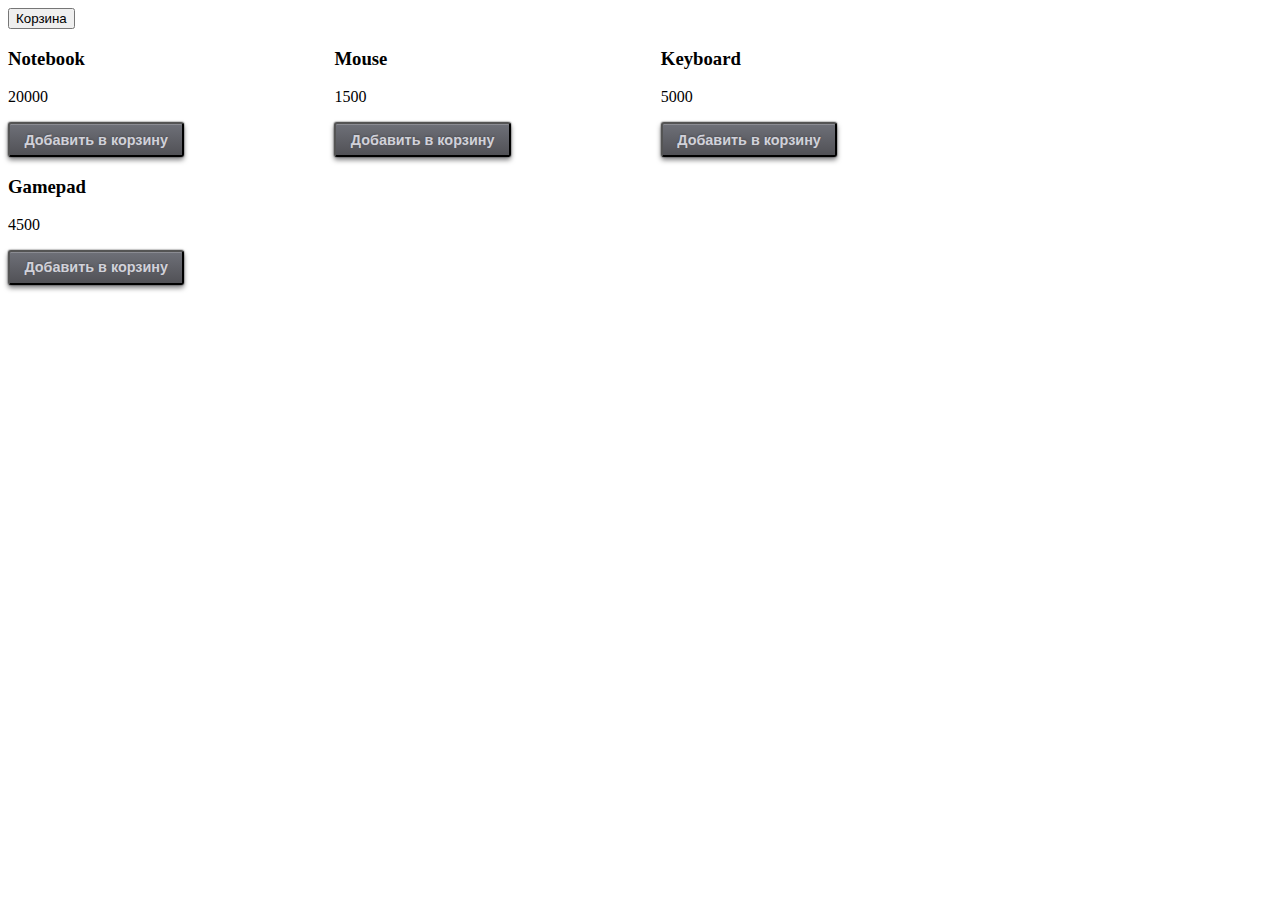
==== index.html @ f91b4125 "Initial commit" ====
<!DOCTYPE html>
<html lang="en">
<head>
    <meta charset="UTF-8">
    <title>Интернет-магазин</title>
    <link rel="stylesheet" href="style.css" type="text/css">
</head>
<body>
<header>
    <button class="btn-cart" type="button">Корзина</button>
</header>
<main>
    <div class="products"></div>
</main>
<script src="./js/main.js"></script>
</body>
</html>
---- style.css ----
.product-item {
    float: left;
    margin-right: 150px;
}

.by-btn {
    position: relative;
    display: inline-block;
    font-size: 90%;
    font-weight: 700;
    color: rgb(209,209,217);
    text-decoration: none;
    text-shadow: 0 -1px 2px rgba(0,0,0,.2);
    padding: .5em 1em;
    outline: none;
    border-radius: 3px;
    background: linear-gradient(rgb(110,112,120), rgb(81,81,86)) rgb(110,112,120);
    box-shadow:
            0 1px rgba(255,255,255,.2) inset,
            0 3px 5px rgba(0,1,6,.5),
            0 0 1px 1px rgba(0,1,6,.2);
    transition: .2s ease-in-out;
}
.by-btn :hover:not(:active) {
    background: linear-gradient(rgb(126,126,134), rgb(70,71,76)) rgb(126,126,134);
}
.by-btn :active {
    top: 1px;
    background: linear-gradient(rgb(76,77,82), rgb(56,57,62)) rgb(76,77,82);
    box-shadow:
            0 0 1px rgba(0,0,0,.5) inset,
            0 2px 3px rgba(0,0,0,.5) inset,
            0 1px 1px rgba(255,255,255,.1);
}
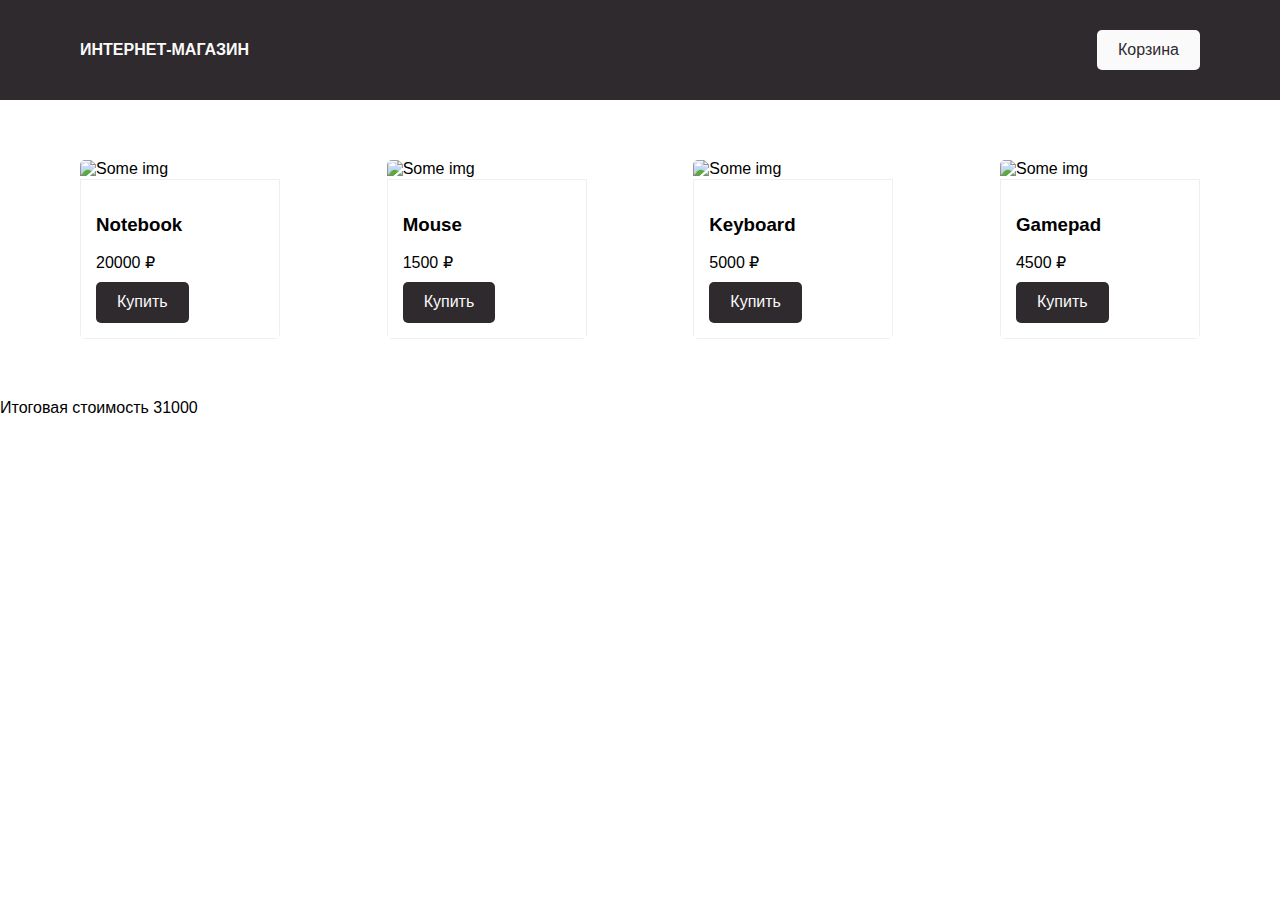
==== commit eccc7d75: "Initial commit" ====
--- a/index.html
+++ b/index.html
@@ -3,14 +3,19 @@
 <head>
     <meta charset="UTF-8">
     <title>Интернет-магазин</title>
-    <link rel="stylesheet" href="style.css" type="text/css">
+    <link rel="stylesheet" href="./css/normalize.css">
+    <link rel="stylesheet" href="./css/style.css">
 </head>
 <body>
 <header>
+    <div class="logo">Интернет-магазин</div>
     <button class="btn-cart" type="button">Корзина</button>
 </header>
 <main>
     <div class="products"></div>
+    <div class="blockTotal"></div>
+    <div class="blockDiscount"></div>
+
 </main>
 <script src="./js/main.js"></script>
 </body>
--- a/css/style.css
+++ b/css/style.css
@@ -0,0 +1,77 @@
+body{
+    font-family: 'SF Pro Display', sans-serif;
+}
+header{
+    display: flex;
+    background-color: #2f2a2d;
+    justify-content: space-between;
+    color: #fafafa;
+    padding: 30px 80px;
+}
+button{
+    outline: none;
+}
+.logo{
+
+    text-transform: uppercase;
+    font-weight: bold;
+}
+.btn-cart{
+    background-color: #fafafa;
+    padding: 10px 20px;
+    border: 1px solid transparent;
+    color: #2f2a2d;
+    border-radius: 5px;
+    transition: all ease-in-out .4s;
+    cursor: pointer;
+}
+.btn-cart:hover{
+    background-color: transparent;
+    border-color: #fafafa;
+    color: #fafafa;
+}
+.btn-cart, .logo{
+    align-self: center;
+}
+.products{
+    column-gap: 30px;
+    display: grid;
+    grid-template-columns: repeat(auto-fit, 200px);
+    grid-template-rows: 1fr;
+    padding: 40px 80px;
+    justify-content: space-between;
+}
+p {
+    margin: 0 0 5px 0;
+}
+.product-item{
+    display: flex;
+    flex-direction: column;
+    width: 200px;
+    border-radius: 5px;
+    overflow: hidden;
+    margin: 20px 0;
+}
+img {
+    max-width: 100%;
+    height: auto
+}
+.desc {
+    border: 1px solid #c0c0c040;
+    padding: 15px
+}
+.buy-btn{
+    margin-top: 5px;
+    background-color: #2f2a2d;
+    padding: 10px 20px;
+    border: 1px solid transparent;
+    color: #fafafa;
+    border-radius: 5px;
+    transition: all ease-in-out .4s;
+    cursor: pointer;
+}
+.buy-btn:hover{
+    background-color: transparent;
+    border-color: #2f2a2d;
+    color: #2f2a2d;
+}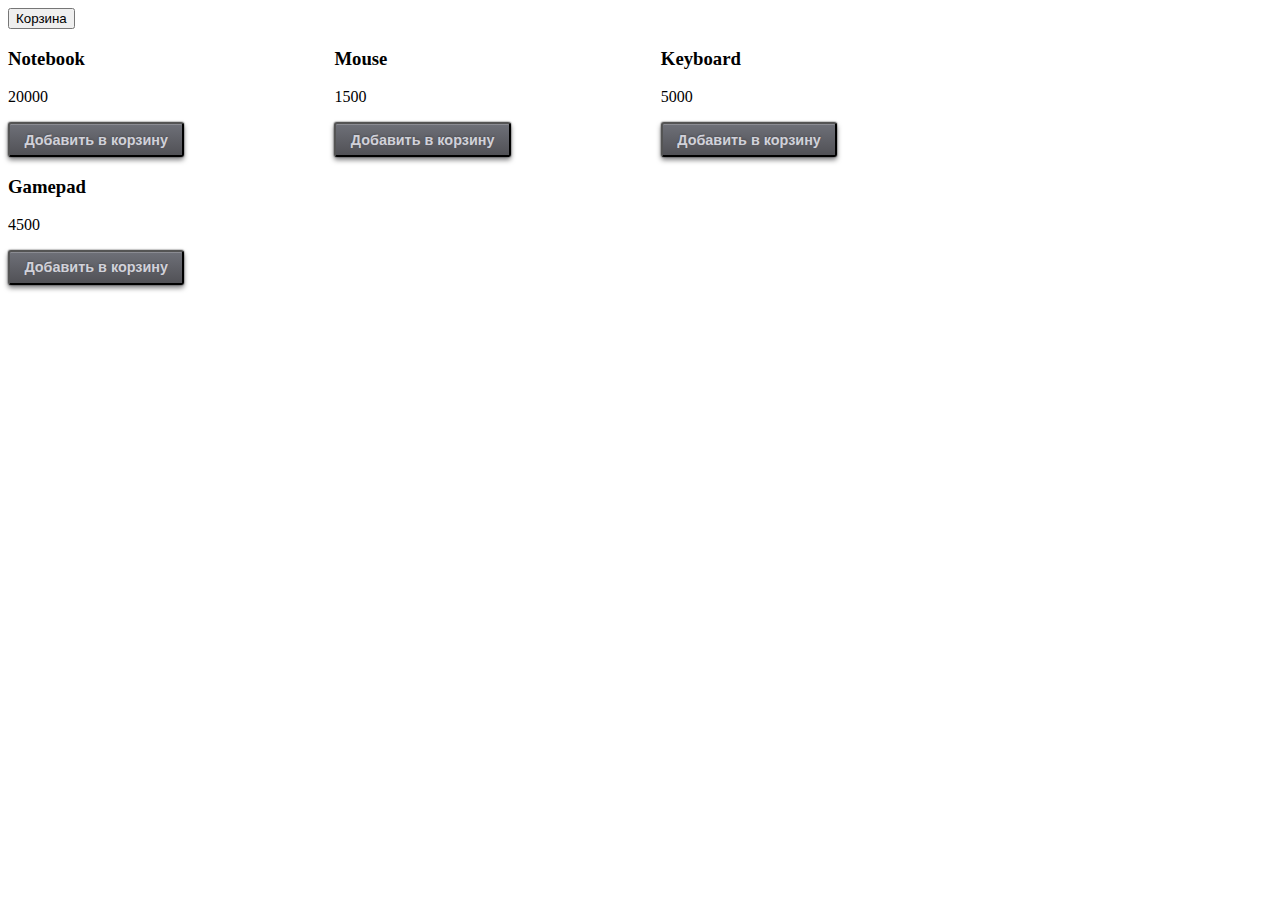
==== commit 9ae90f51: "Merge pull request #1 from softmediaart/lesson_1" ====
--- a/index.html
+++ b/index.html
@@ -3,19 +3,14 @@
 <head>
     <meta charset="UTF-8">
     <title>Интернет-магазин</title>
-    <link rel="stylesheet" href="./css/normalize.css">
-    <link rel="stylesheet" href="./css/style.css">
+    <link rel="stylesheet" href="style.css" type="text/css">
 </head>
 <body>
 <header>
-    <div class="logo">Интернет-магазин</div>
     <button class="btn-cart" type="button">Корзина</button>
 </header>
 <main>
     <div class="products"></div>
-    <div class="blockTotal"></div>
-    <div class="blockDiscount"></div>
-
 </main>
 <script src="./js/main.js"></script>
 </body>
--- a/style.css
+++ b/style.css
@@ -0,0 +1,34 @@
+.product-item {
+    float: left;
+    margin-right: 150px;
+}
+
+.by-btn {
+    position: relative;
+    display: inline-block;
+    font-size: 90%;
+    font-weight: 700;
+    color: rgb(209,209,217);
+    text-decoration: none;
+    text-shadow: 0 -1px 2px rgba(0,0,0,.2);
+    padding: .5em 1em;
+    outline: none;
+    border-radius: 3px;
+    background: linear-gradient(rgb(110,112,120), rgb(81,81,86)) rgb(110,112,120);
+    box-shadow:
+            0 1px rgba(255,255,255,.2) inset,
+            0 3px 5px rgba(0,1,6,.5),
+            0 0 1px 1px rgba(0,1,6,.2);
+    transition: .2s ease-in-out;
+}
+.by-btn :hover:not(:active) {
+    background: linear-gradient(rgb(126,126,134), rgb(70,71,76)) rgb(126,126,134);
+}
+.by-btn :active {
+    top: 1px;
+    background: linear-gradient(rgb(76,77,82), rgb(56,57,62)) rgb(76,77,82);
+    box-shadow:
+            0 0 1px rgba(0,0,0,.5) inset,
+            0 2px 3px rgba(0,0,0,.5) inset,
+            0 1px 1px rgba(255,255,255,.1);
+}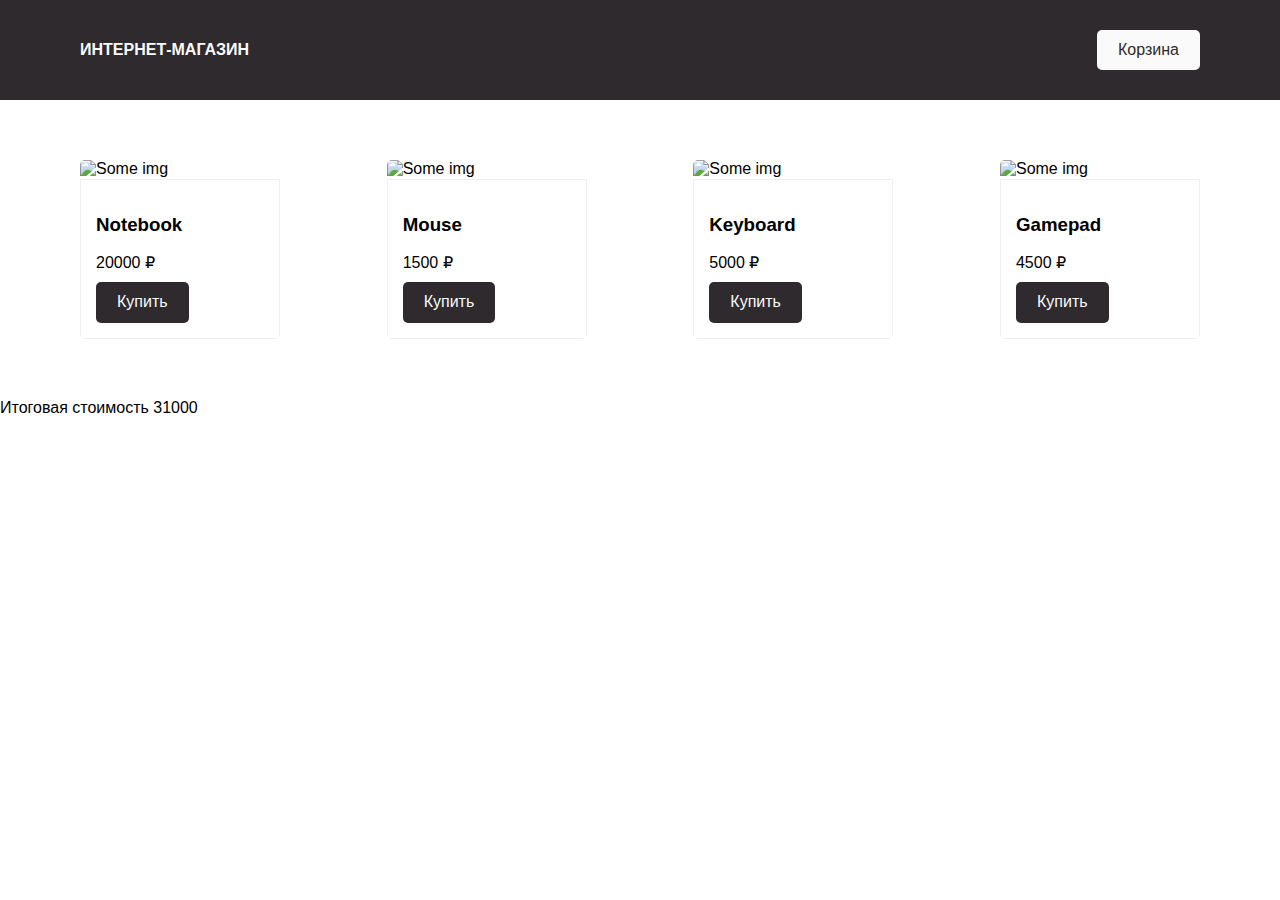
==== commit 6033603a: "Merge eccc7d75b87ea33d11eee887030a35859a123646 into 9ae90f51dd35dc2324f70dd818ae6a55ec1b9a1e" ====
--- a/index.html
+++ b/index.html
@@ -3,14 +3,19 @@
 <head>
     <meta charset="UTF-8">
     <title>Интернет-магазин</title>
-    <link rel="stylesheet" href="style.css" type="text/css">
+    <link rel="stylesheet" href="./css/normalize.css">
+    <link rel="stylesheet" href="./css/style.css">
 </head>
 <body>
 <header>
+    <div class="logo">Интернет-магазин</div>
     <button class="btn-cart" type="button">Корзина</button>
 </header>
 <main>
     <div class="products"></div>
+    <div class="blockTotal"></div>
+    <div class="blockDiscount"></div>
+
 </main>
 <script src="./js/main.js"></script>
 </body>
--- a/css/style.css
+++ b/css/style.css
@@ -0,0 +1,77 @@
+body{
+    font-family: 'SF Pro Display', sans-serif;
+}
+header{
+    display: flex;
+    background-color: #2f2a2d;
+    justify-content: space-between;
+    color: #fafafa;
+    padding: 30px 80px;
+}
+button{
+    outline: none;
+}
+.logo{
+
+    text-transform: uppercase;
+    font-weight: bold;
+}
+.btn-cart{
+    background-color: #fafafa;
+    padding: 10px 20px;
+    border: 1px solid transparent;
+    color: #2f2a2d;
+    border-radius: 5px;
+    transition: all ease-in-out .4s;
+    cursor: pointer;
+}
+.btn-cart:hover{
+    background-color: transparent;
+    border-color: #fafafa;
+    color: #fafafa;
+}
+.btn-cart, .logo{
+    align-self: center;
+}
+.products{
+    column-gap: 30px;
+    display: grid;
+    grid-template-columns: repeat(auto-fit, 200px);
+    grid-template-rows: 1fr;
+    padding: 40px 80px;
+    justify-content: space-between;
+}
+p {
+    margin: 0 0 5px 0;
+}
+.product-item{
+    display: flex;
+    flex-direction: column;
+    width: 200px;
+    border-radius: 5px;
+    overflow: hidden;
+    margin: 20px 0;
+}
+img {
+    max-width: 100%;
+    height: auto
+}
+.desc {
+    border: 1px solid #c0c0c040;
+    padding: 15px
+}
+.buy-btn{
+    margin-top: 5px;
+    background-color: #2f2a2d;
+    padding: 10px 20px;
+    border: 1px solid transparent;
+    color: #fafafa;
+    border-radius: 5px;
+    transition: all ease-in-out .4s;
+    cursor: pointer;
+}
+.buy-btn:hover{
+    background-color: transparent;
+    border-color: #2f2a2d;
+    color: #2f2a2d;
+}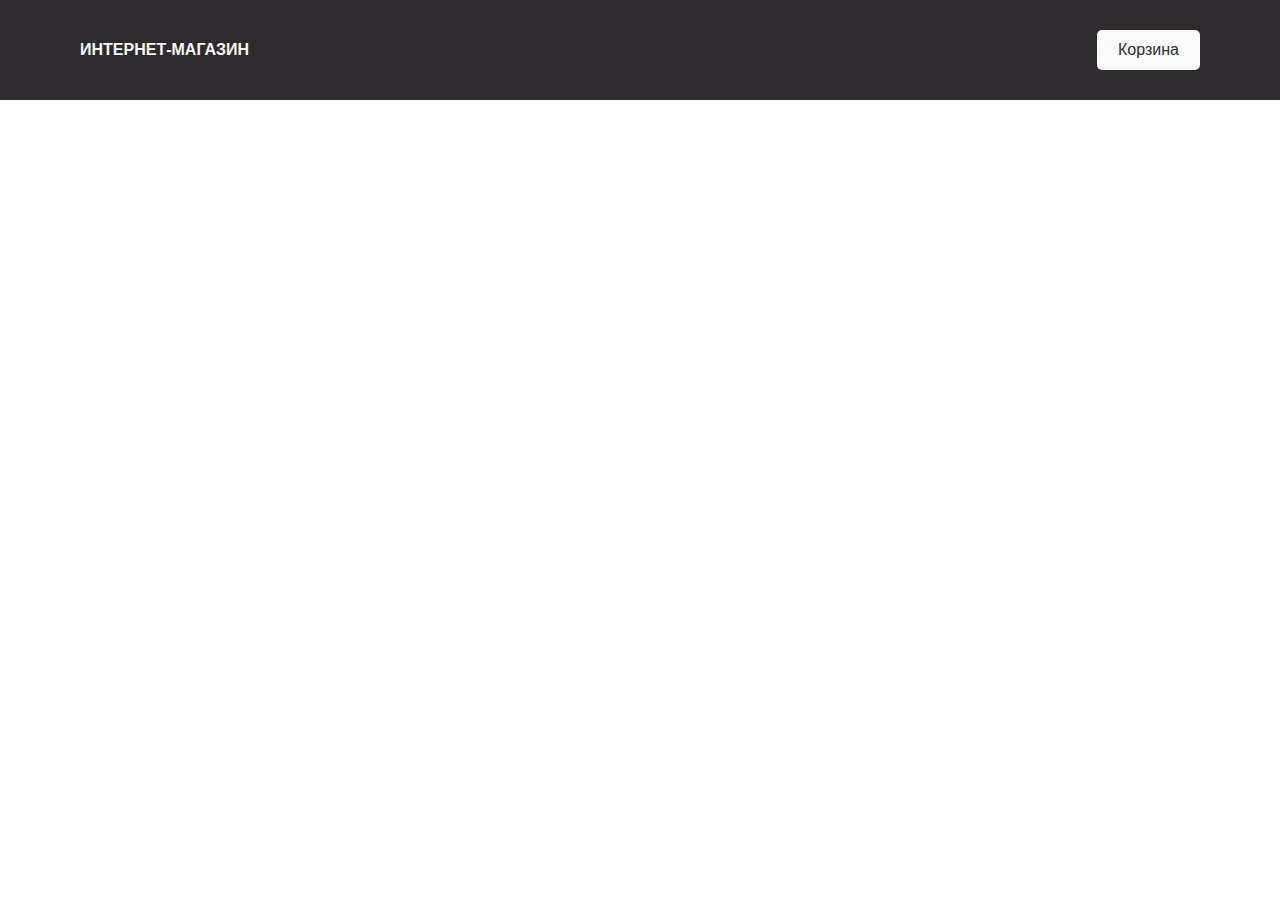
==== commit 916c5f31: "Initial commit" ====
--- a/index.html
+++ b/index.html
@@ -3,20 +3,24 @@
 <head>
     <meta charset="UTF-8">
     <title>Интернет-магазин</title>
-    <link rel="stylesheet" href="./css/normalize.css">
-    <link rel="stylesheet" href="./css/style.css">
+    <link rel="stylesheet" href="css/normalize.css">
+    <link rel="stylesheet" href="css/style.css">
 </head>
 <body>
-<header>
-    <div class="logo">Интернет-магазин</div>
-    <button class="btn-cart" type="button">Корзина</button>
-</header>
-<main>
-    <div class="products"></div>
-    <div class="blockTotal"></div>
-    <div class="blockDiscount"></div>
-
-</main>
-<script src="./js/main.js"></script>
+    <header>
+        <div class="logo">Интернет-магазин</div>
+        <button class="btn-cart" type="button">Корзина</button>
+    </header>
+    <main>
+        <div class="products"></div>
+    </main>
+    <!--beforebegin-->
+    <!--<p>-->
+        <!--afterbegin-->
+        <!--<span></span>-->
+        <!--beforeend-->
+    <!--</p> -->
+    <!--afterend-->
+    <script src="js/main.js"></script>
 </body>
 </html>
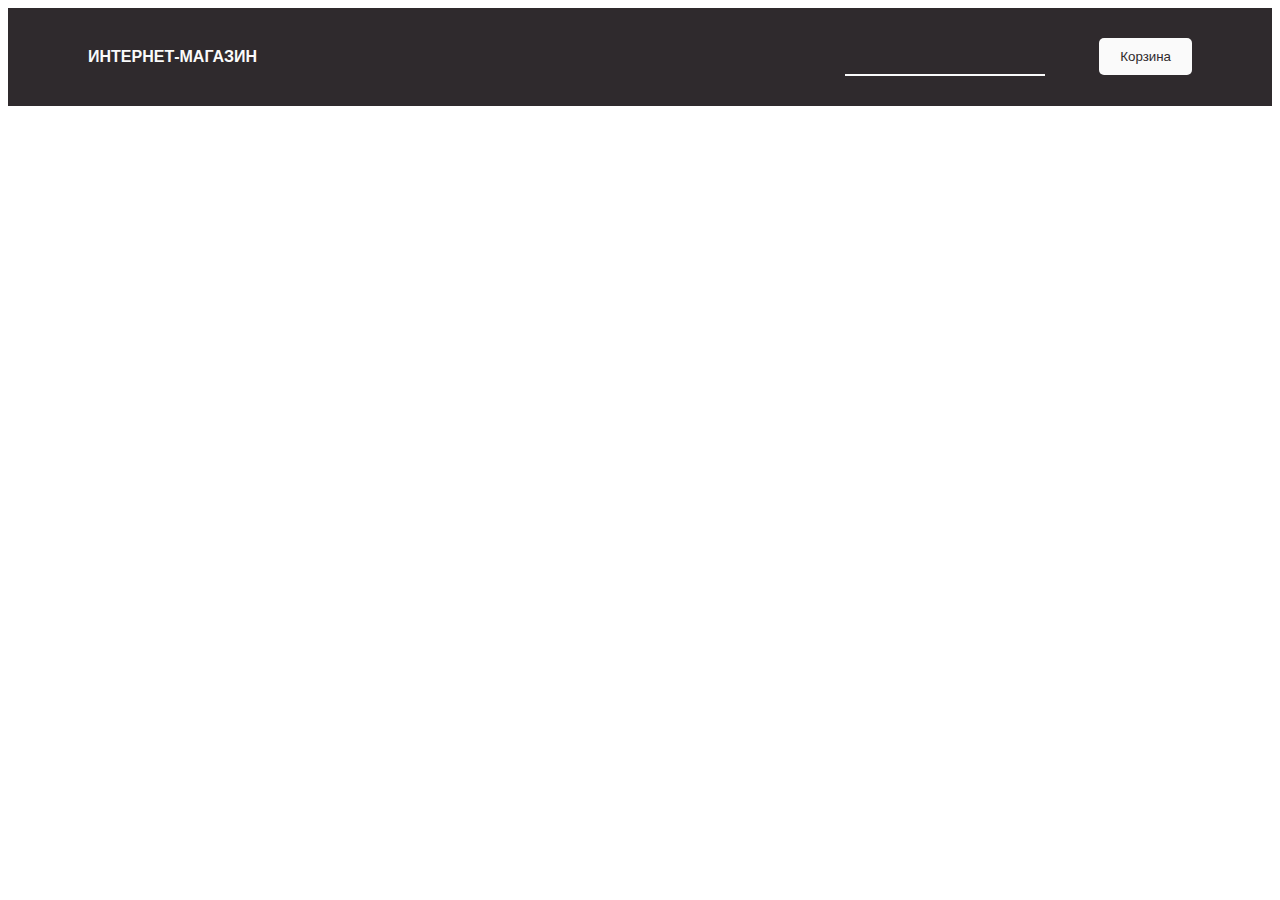
==== commit 811c0d5e: "Initial commit" ====
--- a/index.html
+++ b/index.html
@@ -7,20 +7,25 @@
     <link rel="stylesheet" href="css/style.css">
 </head>
 <body>
-    <header>
-        <div class="logo">Интернет-магазин</div>
+<header>
+    <div class="logo">Интернет-магазин</div>
+    <div class="cart">
+        <form action="#" class="search-form">
+            <input type="text" class="search-field">
+            <button class="btn-search" type="submit">
+                <i class="fas fa-search"></i>
+            </button>
+        </form>
         <button class="btn-cart" type="button">Корзина</button>
-    </header>
+        <div class="cart-block invisible"></div>
+    </div>
+</header>
     <main>
         <div class="products"></div>
     </main>
-    <!--beforebegin-->
-    <!--<p>-->
-        <!--afterbegin-->
-        <!--<span></span>-->
-        <!--beforeend-->
-    <!--</p> -->
-    <!--afterend-->
+<!--    <script defer src="https://use.fontawesome.com/releases/v5.7.2/js/all.js"-->
+<!--            integrity="sha384-0pzryjIRos8mFBWMzSSZApWtPl/5++eIfzYmTgBBmXYdhvxPc+XcFEk+zJwDgWbP" -->
+<!--            crossorigin="anonymous"></script>-->
     <script src="js/main.js"></script>
 </body>
 </html>
--- a/css/style.css
+++ b/css/style.css
@@ -8,7 +8,7 @@
     color: #fafafa;
     padding: 30px 80px;
 }
-button{
+button:focus{
     outline: none;
 }
 .logo{
@@ -33,6 +33,12 @@
 .btn-cart, .logo{
     align-self: center;
 }
+/*.products {*/
+/*display: flex;*/
+/*justify-content: space-between;*/
+/*flex-wrap: wrap;*/
+/*padding: 40px 80px;*/
+/*}*/
 .products{
     column-gap: 30px;
     display: grid;
@@ -60,18 +66,106 @@
     border: 1px solid #c0c0c040;
     padding: 15px
 }
-.buy-btn{
+.cart{
+    position: relative;
+}
+.cart-block{
+    box-shadow: 0 0 5px rgba(0, 0, 0, 0.62);
+    border-radius: 5px;
+    box-sizing: border-box;
+    right: 0;
+    top: 130%;
+    position: absolute;
+    background-color: white;
+    padding: 20px;
+    color: black;
+    width: 300px;
+}
+
+.invisible{
+    display: none;
+}
+.cart-block:before{
+    content: '';
+    width: 0;
+    height: 0;
+    position: absolute;
+    top: -10px;
+    right: 35px;
+    border-left: 10px solid transparent;
+    border-right: 10px solid transparent;
+    border-bottom: 10px solid white;
+}
+
+.buy-btn, .del-btn{
     margin-top: 5px;
     background-color: #2f2a2d;
-    padding: 10px 20px;
+    padding: 5px 15px;
     border: 1px solid transparent;
     color: #fafafa;
     border-radius: 5px;
     transition: all ease-in-out .4s;
     cursor: pointer;
 }
-.buy-btn:hover{
+.buy-btn:hover, .del-btn:hover{
+    background-color: #fafafa;
+    color: #2f2a2d;
+    border: 1px solid #2f2a2d;
+}
+.cart-item {
+    display: flex;
+    justify-content: space-between;
+}
+.cart-item:not(:last-child){
+    margin-bottom: 20px;
+}
+.product-bio{
+    display: flex;
+}
+.cart-item img{
+    align-self: flex-start;
+    margin-right: 15px;
+}
+.product-single-price{
+    color: #474747;
+    font-size: 0.5em;
+}
+.product-price{
+    margin-left: 30px;
+}
+.product-desc{
+    max-width: 150px;
+}
+.product-quantity {
+    margin-top: 15px;
+    font-size: 0.75em;
+}
+.right-block{
+    text-align: right;
+}
+.btn-search {
     background-color: transparent;
-    border-color: #2f2a2d;
-    color: #2f2a2d;
-}+    border: none;
+    color: #fafafa;
+    font-size: 1.2em;
+    position: absolute;
+    bottom: 5px;
+    right: 0;
+}
+.search-form{
+    position: relative;
+    margin-right: 50px;
+    display: inline-block;
+}
+.search-field:focus{
+    outline: none;
+}
+.search-field {
+    box-sizing: border-box;
+    width: 200px;
+    color: #fafafa;
+    padding: 10px;
+    background-color: transparent;
+    border: none;
+    border-bottom: 2px solid #fafafa;
+}
